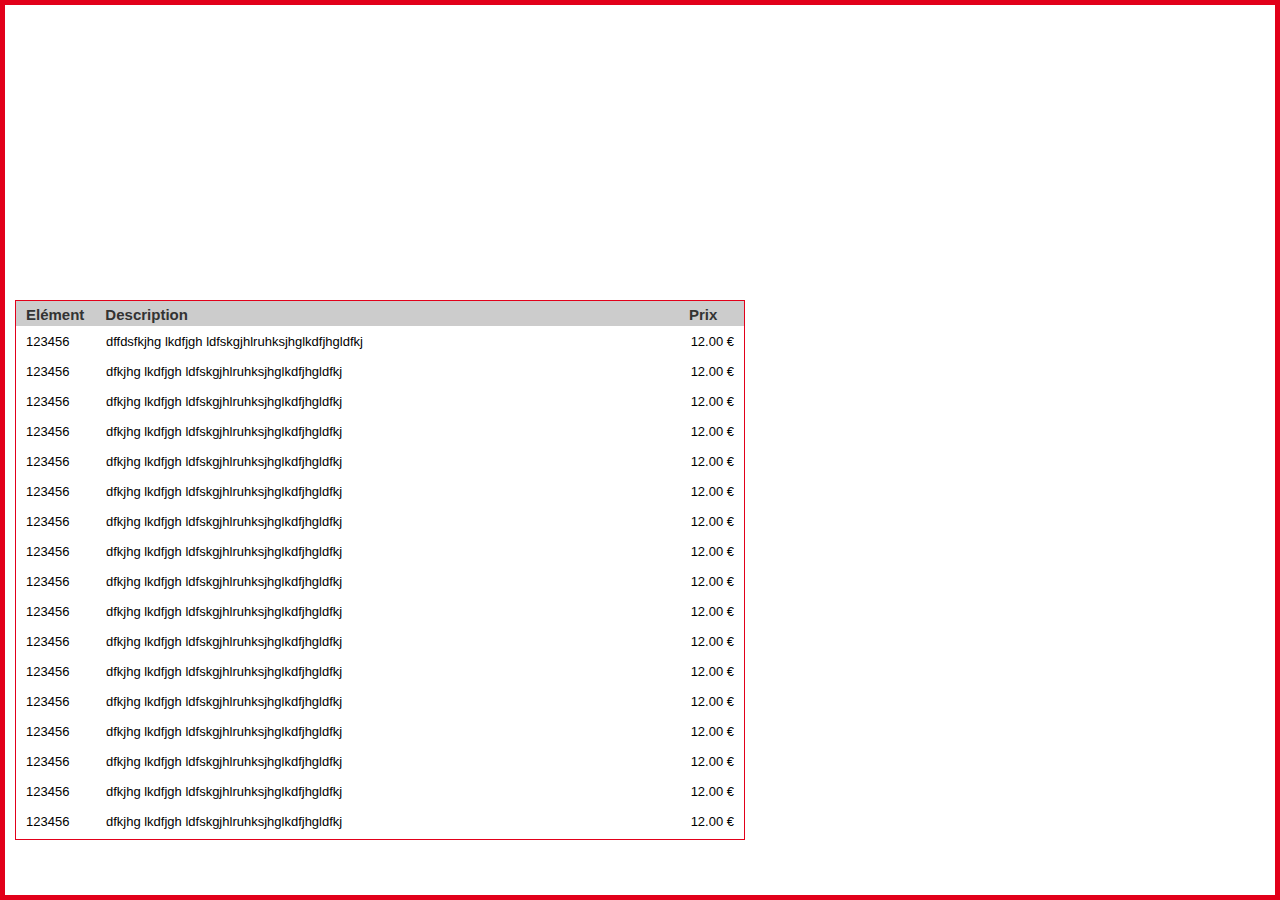
==== www/test2.html @ 25611826 "178" ====
<!DOCTYPE html PUBLIC "-//W3C//DTD XHTML 1.0 Transitional//EN" "http://www.w3.org/TR/xhtml1/DTD/xhtml1-transitional.dtd">
<html xmlns="http://www.w3.org/1999/xhtml">
<head>
<meta http-equiv="Content-Type" content="text/html; charset=utf-8" />
    <link rel="stylesheet" type="text/css" href="css/index.css" />
<title>Document sans titre</title>
<script type="text/javascript" src="http://code.jquery.com/jquery-1.10.1.min.js"></script>
</head>

<body>
<style>
#trfElems {position:absolute; bottom:60px; left:15px; height:60%; width:730px; border:1px solid #e2001a;}
#trfLesElems {position:absolute; top:25px;bottom:0px; left:0px;  overflow:auto; overflow-x:hidden;}
.fixedHeader tr th {width:60px;}.fixedHeader tr th+th {width:550px;}.fixedHeader tr th+th+th {width:100px;}
.scrollContent tr td {width:80px;}.scrollContent tr td+td {width:550px;}.scrollContent tr td+td+td {width:100px;}
</style>
<div id="trfElems">
<div><table><thead class="fixedHeader"><tr><th align="left">Elément</th><th align="left">Description</th><th align="right">Prix&nbsp;&nbsp;&nbsp;&nbsp;</th></tr></thead></table></div>
<div id="trfLesElems">
<table class="scrollContent">
<tr><td>123456</td><td>dffdsfkjhg lkdfjgh ldfskgjhlruhksjhglkdfjhgldfkj</td><td align="right">12.00 €</td></tr>
<tr><td>123456</td><td>dfkjhg lkdfjgh ldfskgjhlruhksjhglkdfjhgldfkj</td><td align="right">12.00 €</td></tr>
<tr><td>123456</td><td>dfkjhg lkdfjgh ldfskgjhlruhksjhglkdfjhgldfkj</td><td align="right">12.00 €</td></tr>
<tr><td>123456</td><td>dfkjhg lkdfjgh ldfskgjhlruhksjhglkdfjhgldfkj</td><td align="right">12.00 €</td></tr>
<tr><td>123456</td><td>dfkjhg lkdfjgh ldfskgjhlruhksjhglkdfjhgldfkj</td><td align="right">12.00 €</td></tr>
<tr><td>123456</td><td>dfkjhg lkdfjgh ldfskgjhlruhksjhglkdfjhgldfkj</td><td align="right">12.00 €</td></tr>
<tr><td>123456</td><td>dfkjhg lkdfjgh ldfskgjhlruhksjhglkdfjhgldfkj</td><td align="right">12.00 €</td></tr>
<tr><td>123456</td><td>dfkjhg lkdfjgh ldfskgjhlruhksjhglkdfjhgldfkj</td><td align="right">12.00 €</td></tr>
<tr><td>123456</td><td>dfkjhg lkdfjgh ldfskgjhlruhksjhglkdfjhgldfkj</td><td align="right">12.00 €</td></tr>
<tr><td>123456</td><td>dfkjhg lkdfjgh ldfskgjhlruhksjhglkdfjhgldfkj</td><td align="right">12.00 €</td></tr>
<tr><td>123456</td><td>dfkjhg lkdfjgh ldfskgjhlruhksjhglkdfjhgldfkj</td><td align="right">12.00 €</td></tr>
<tr><td>123456</td><td>dfkjhg lkdfjgh ldfskgjhlruhksjhglkdfjhgldfkj</td><td align="right">12.00 €</td></tr>
<tr><td>123456</td><td>dfkjhg lkdfjgh ldfskgjhlruhksjhglkdfjhgldfkj</td><td align="right">12.00 €</td></tr>
<tr><td>123456</td><td>dfkjhg lkdfjgh ldfskgjhlruhksjhglkdfjhgldfkj</td><td align="right">12.00 €</td></tr>
<tr><td>123456</td><td>dfkjhg lkdfjgh ldfskgjhlruhksjhglkdfjhgldfkj</td><td align="right">12.00 €</td></tr>
<tr><td>123456</td><td>dfkjhg lkdfjgh ldfskgjhlruhksjhglkdfjhgldfkj</td><td align="right">12.00 €</td></tr>
<tr><td>123456</td><td>dfkjhg lkdfjgh ldfskgjhlruhksjhglkdfjhgldfkj</td><td align="right">12.00 €</td></tr>
<tr><td>123456</td><td>dfkjhg lkdfjgh ldfskgjhlruhksjhglkdfjhgldfkj</td><td align="right">12.00 €</td></tr>
<tr><td>123456</td><td>dfkjhg lkdfjgh ldfskgjhlruhksjhglkdfjhgldfkj</td><td align="right">12.00 €</td></tr>
<tr><td>123456</td><td>dfkjhg lkdfjgh ldfskgjhlruhksjhglkdfjhgldfkj</td><td align="right">12.00 €</td></tr>
<tr><td>123456</td><td>dfkjhg lkdfjgh ldfskgjhlruhksjhglkdfjhgldfkj</td><td align="right">12.00 €</td></tr>
<tr><td>123456</td><td>dfkjhg lkdfjgh ldfskgjhlruhksjhglkdfjhgldfkj</td><td align="right">12.00 €</td></tr>
</table>
</div>
</div>
</body>
</html>
---- www/css/index.css ----
* {
    /*-webkit-tap-highlight-color: rgba(0,0,0,0); /* make transparent link selection, adjust last value opacity 0 to 1.0 */
  -webkit-box-sizing: border-box;
  -moz-box-sizing: border-box;
  box-sizing: border-box;
 }
html, body, div, span, applet, object, iframe,
h1, h2, h3, h4, h5, h6, p, blockquote, pre,
a, abbr, acronym, address, big, cite, code,
del, dfn, em, img, ins, kbd, q, s, samp,
small, strike, strong, sub, sup, tt, var,
b, u, i, center,
dl, dt, dd, ol, ul, li,
fieldset, form, label, legend,
table, caption, tbody, tfoot, thead, tr, th, td,
article, aside, canvas, details, embed,
figure, figcaption, footer, header, hgroup,
menu, nav, output, ruby, section, summary,
time, mark, audio, video {
	margin: 0;
	padding: 0;
	border: 0;
	font-size: 100%;
	vertical-align: baseline;
}
/* HTML5 */
article, aside, details, figcaption, figure,
footer, header, hgroup, menu, nav, section {
	display: block;
}
html,body {
	line-height: 1;
	height:100%;
}
ol, ul {
	list-style: none;
}
blockquote, q {
	quotes: none;
}
blockquote:before, blockquote:after,
q:before, q:after {
	content: '';
	content: none;
}
table {
	border-collapse: collapse;
	border-spacing: 0;
}
.LienStandard {color:#515151; cursor:pointer;} .LienStandard:hover {text-decoration:underline;color:#ea6113;}
.LienOStandard {background:#ea6113;color:#fff;} .LienStandard:hover {background:#fff;text-decoration:underline;color:#ea6113;}
.white {color:#fff;} .black {color:#000;} .gris {color:#515151;} .grisclair {color:#5c5c5c;} .orange {color:#ea6113;} .rouge {color:#e2001a;} .vert {color:#090;}
.ombreE1 {
	-moz-box-shadow: -1px -1px 2px 0px #7f7f7f,1px 1px 2px 0px #7f7f7f;
	-webkit-box-shadow: -1px -1px 2px 0px #7f7f7f,1px 1px 2px 0px #7f7f7f;
	-o-box-shadow: -1px -1px 2px 0px #7f7f7f,1px 1px 2px 0px #7f7f7f;
	box-shadow: -1px -1px 2px 0px #7f7f7f,1px 1px 2px 0px #7f7f7f;
	filter:progid:DXImageTransform.Microsoft.Shadow(color=#7f7f7f, Direction=315, Strength=1);
}
.ombreE2 {
	-moz-box-shadow: -2px -2px 2px 0px #7f7f7f,2px 2px 2px 0px #7f7f7f;
	-webkit-box-shadow: -2px -2px 2px 0px #7f7f7f,2px 2px 2px 0px #7f7f7f;
	-o-box-shadow: -2px -2px 2px 0px #7f7f7f,2px 2px 2px 0px #7f7f7f;
	box-shadow: -2px -2px 2px 0px #7f7f7f,2px 2px 2px 0px #7f7f7f;
	filter:progid:DXImageTransform.Microsoft.Shadow(color=#7f7f7f, Direction=315, Strength=2);
}
.gras {font-weight:bold;}
.italique {font-style:italic;}
.souligne {text-decoration:underline;}
.P10 {font-size:10px;}
.P11 {font-size:11px;}
.P12 {font-size:12px;}
.P13 {font-size:13px;}
.P14 {font-size:14px;}
.P15 {font-size:15px;}
.P16 {font-size:16px;}
.P17 {font-size:17px;}
.P18 {font-size:18px;}
.P19 {font-size:19px;}
.P20 {font-size:20px;}
.P21 {font-size:21px;}
.P22 {font-size:22px;}
.P41 {font-size:41px;}
.clear {clear:both;}
.centre {text-align:center;}
.droite {text-align:right;}
.gauche {text-align:left;}
.invis {visibility:hidden}
.floatleft {float:left;}
.floatright {float:right;}
.relative {position:relative;}
.pointer {cursor:pointer;}
cite {font-style: italic;}
strong {font-weight: bold;}
.MT10 {margin-top:10px;}
.MT12 {margin-top:12px;}
.MT15 {margin-top:15px;}
.MT20 {margin-top:20px;}
.ML10 {margin-left:10px;}
.ML12 {margin-left:12px;}
.ML15 {margin-left:15px;}
.ML20 {margin-left:20px;}
.unlien a:hover{text-decoration:underline;}
table {
	border-collapse:collapse;
	border-spacing:0;
/*	border:2px solid #ccc;
	border-right:2px solid #ccc;*/
	margin-bottom:10px;
/*	width:100%;*/
	border-radius:5px;
}
tr:nth-child(odd) {
/*	background:#ddd;*/
}
tr:nth-child(even) {
/*	background:#eee;*/
}
th {
	padding:10px;
	padding-top:6px;
	padding-bottom:4px;
	border-right:1px solid #ccc;
	background:#ccc;
	color:#333;
	font-size:15px;
}
th:last-child {
	border-right:none;
}
td {
	padding-left:10px;
	padding-right:10px;
	padding-top:3px;
	padding-bottom:3px;
	height:30px;
/*	border-right:1px solid #ccc;*/
	vertical-align:middle;
	font-size:13px;
}
td.last-child {
/*	border-right:none;*/
}
tr.lignecde {border-bottom:1px solid #ea6113; background:#FFF;}
td.coldate {text-align:center; width:150px;}
td.colref  {text-align:center; width:100px;}
td.coletat {text-align:center; width:250px;}
td.colmontant {text-align:right; width:200px;}
td.colpdf {text-align:center; width:40px;}
input[type="text"],input[type="password"],input[type="email"],input[type="file"],input[type="tel"],textarea  {
	border:1px solid #999;
	padding:4px;
	border-radius:4px;
	font-family:Verdana, Geneva, sans-serif;
	font-size:12px;
}
input[type="text"]:focus,input[type="password"]:focus,input[type="email"]:focus,input[type="file"]:focus,input[type="tel"]:focus,textarea:focus {
	border:1px solid #222;
	background:#FFFDFB;
}
input[type="text"]:invalid,input[type="password"]:invalid,input[type="email"]:invalid,input[type="file"]:invalid,input[type="tel"]:invalid,textarea:invalid {
/*	border:1px solid #C23;*/
}
input[type="button"],input[type="submit"] {
	background:#e2001a;
	color:#fff;
	border:1px solid #e2001a;
	padding:3px;
	border-radius:4px;
	font-family:Verdana, Geneva, sans-serif;
	font-size:12px;
}
input[type="button"]:hover,input[type="submit"]:hover {
	background:#fff;
	border:1px solid #e2001a;
	color:#e2001a;
	cursor:pointer;
/*	box-shadow: 3px 3px 5px 0px rgba(100,100,100, 0.7); */
	text-decoration:underline;
}
/* STRUCTURE
--------------------------------------------------------------------------- */
body {
    -webkit-touch-callout: none;                /* prevent callout to copy image, etc when tap to hold */
    -webkit-text-size-adjust: none;             /* prevent webkit from resizing text to fit */
    -webkit-user-select: none;                  /* prevent copy paste, to allow, change 'none' to 'text' */
    background-color:#fff;
    font-family:'HelveticaNeue-Light', 'HelveticaNeue', Helvetica, Arial, sans-serif;
    font-size:12px;
    height:100%;
    margin:0px;
    padding:0px;
    width:100%;
	border:5px solid #e2001a;
	min-height:100%;
}
#header {
	width:100%;
	height:40px;
	line-height:40px;
    text-align:center;
	vertical-align:middle;
	background:#CCC;
}
#content {
	background:#FFF;
	padding-top:10px;
	padding-bottom:40px;
	padding-left:20px;
	padding-right:20px;
	width:90%;
	margin:0 auto;
}
#footer {
	width:auto;
	height:20px;
	line-height:18px;
	position:fixed;
	bottom:5px; left:5px; right:5px;
	background:#CCC;
	padding-left:10px; padding-top:0px;
	vertical-align:middle;
}
#footer p {
	margin-top:-2px;
}
#log {
	display:none;
	width:auto;
	height:220px;
	position:fixed;
	bottom:25px; left:5px; right:5px;
	background:#EEE;
	padding-left:10px; padding-top:5px; padding-right:10px;
	overflow:scroll;
	overflow-x:hidden;
}
#cnType { float:right; margin-right:10px;}
h1 {
	color:#e2001a;
    font-size:26px;
	line-height:34px;
    font-weight:normal;
    margin:0px;
    overflow:visible;
	vertical-align:middle;
}
h2 {
	color:#e2001a;
    font-size:22px;
	line-height:28px;
    font-weight:normal;
    margin:0px;
    overflow:visible;
	vertical-align:middle;
	text-decoration:underline;
	margin-top:5px;
}
p {
	font-family:Verdana, Geneva, sans-serif;
    font-size:16px;
	line-height:28px;
    font-weight:normal;
    margin:0px;
	color:#333;
}
.loader {display:none;}
.Panneau {
	display:none;
	position:relative;
}
.current {
	display:block;
}
.bRetour {
	position:absolute;
	right:10px;
	top:10px;
}
#Signature {margin:5px 0px 10px 0px;}
.Logo {margin-top:-1px;}
/* PANNEAU RECHERCHE */
.PanneauRech {display:none;background:#FFF;border:3px solid #e2001a;border-radius:5px;width:90%;height:90%;position:fixed;left:5%;top:5%;}
.HeaderPanRech {height:63px; border-bottom:3px solid #e2001a; position:absolute; top:0; left:0; right:0;}
.HeaderPanRech p {margin-top:5px;line-height:20px; padding-left:15px; padding-right:15px;}
.HeaderPanRech p input {width:100%;}
.ContentPanRech {overflow:scroll; overflow-x:hidden; position:absolute; top:63px; left:0; right:0; bottom:40px; margin-top:5px; margin-bottom:5px;}
.ContentPanRech li {padding-left:15px;line-height:26px; font-size:18px; font-weight:normal; color:#545458; width:100%; cursor:pointer;}
.ContentPanRech li:hover { background:#e2001a; color:#fff;}
.ContentPanRech li a {width:100%; display:block;}
.FooterPanRech {height:40px; border-top:3px solid #e2001a; position:absolute; bottom:0px; left:0; right:0; display:block;vertical-align:middle; padding-left:15px; }
.FooterPanRech button {margin-top:4px;}
/* INIT
-------------------------------*/
#Init {text-align:center;}
/* CONNEXION
-------------------------------*/
#Connexion {text-align:center;}
#ident {margin-top:20px;}
#tcon {margin:0 auto;}
#User {width:140px;}
#Psw {width:140px;}
#btnlog{width:40px;}
/* MAIN
-------------------------------*/
#Main {text-align:center;}
#lienconsulthist {display:none;}
/* TARIF
-------------------------------*/
#LeModele {
	margin-bottom:10px;
}
#trfElems {position:absolute; bottom:60px; left:15px; height:60%; width:730px; border:1px solid #e2001a;}
#trfLesElems {position:absolute; top:25px;bottom:0px; left:0px;  overflow:auto; overflow-x:hidden;}
.fixedHeader tr th {width:60px;}.fixedHeader tr th+th {width:550px;}.fixedHeader tr th+th+th {width:100px;}
.scrollContent tr td {width:80px;}.scrollContent tr td+td {width:550px;}.scrollContent tr td+td+td {width:100px;}
#trfResult {
	margin-left:10px;
	width:auto;
	overflow:scroll;
	overflow-x:hidden;
}
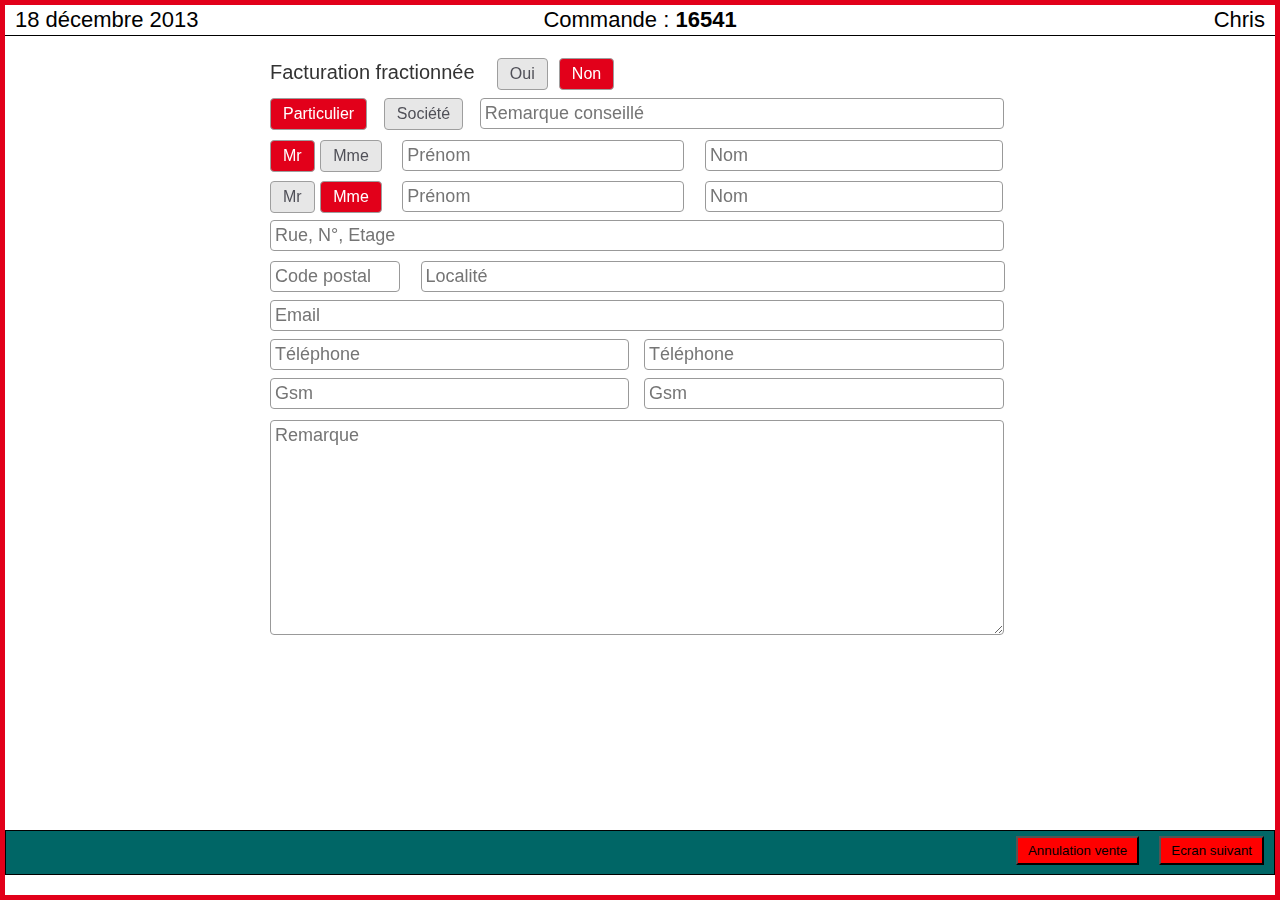
==== commit 063c0649: "295" ====
--- a/www/test2.html
+++ b/www/test2.html
@@ -14,34 +14,141 @@
 .fixedHeader tr th {width:60px;}.fixedHeader tr th+th {width:550px;}.fixedHeader tr th+th+th {width:100px;}
 .scrollContent tr td {width:80px;}.scrollContent tr td+td {width:550px;}.scrollContent tr td+td+td {width:100px;}
 </style>
-<div id="trfElems">
-<div><table><thead class="fixedHeader"><tr><th align="left">Elément</th><th align="left">Description</th><th align="right">Prix&nbsp;&nbsp;&nbsp;&nbsp;</th></tr></thead></table></div>
-<div id="trfLesElems">
-<table class="scrollContent">
-<tr><td>123456</td><td>dffdsfkjhg lkdfjgh ldfskgjhlruhksjhglkdfjhgldfkj</td><td align="right">12.00 €</td></tr>
-<tr><td>123456</td><td>dfkjhg lkdfjgh ldfskgjhlruhksjhglkdfjhgldfkj</td><td align="right">12.00 €</td></tr>
-<tr><td>123456</td><td>dfkjhg lkdfjgh ldfskgjhlruhksjhglkdfjhgldfkj</td><td align="right">12.00 €</td></tr>
-<tr><td>123456</td><td>dfkjhg lkdfjgh ldfskgjhlruhksjhglkdfjhgldfkj</td><td align="right">12.00 €</td></tr>
-<tr><td>123456</td><td>dfkjhg lkdfjgh ldfskgjhlruhksjhglkdfjhgldfkj</td><td align="right">12.00 €</td></tr>
-<tr><td>123456</td><td>dfkjhg lkdfjgh ldfskgjhlruhksjhglkdfjhgldfkj</td><td align="right">12.00 €</td></tr>
-<tr><td>123456</td><td>dfkjhg lkdfjgh ldfskgjhlruhksjhglkdfjhgldfkj</td><td align="right">12.00 €</td></tr>
-<tr><td>123456</td><td>dfkjhg lkdfjgh ldfskgjhlruhksjhglkdfjhgldfkj</td><td align="right">12.00 €</td></tr>
-<tr><td>123456</td><td>dfkjhg lkdfjgh ldfskgjhlruhksjhglkdfjhgldfkj</td><td align="right">12.00 €</td></tr>
-<tr><td>123456</td><td>dfkjhg lkdfjgh ldfskgjhlruhksjhglkdfjhgldfkj</td><td align="right">12.00 €</td></tr>
-<tr><td>123456</td><td>dfkjhg lkdfjgh ldfskgjhlruhksjhglkdfjhgldfkj</td><td align="right">12.00 €</td></tr>
-<tr><td>123456</td><td>dfkjhg lkdfjgh ldfskgjhlruhksjhglkdfjhgldfkj</td><td align="right">12.00 €</td></tr>
-<tr><td>123456</td><td>dfkjhg lkdfjgh ldfskgjhlruhksjhglkdfjhgldfkj</td><td align="right">12.00 €</td></tr>
-<tr><td>123456</td><td>dfkjhg lkdfjgh ldfskgjhlruhksjhglkdfjhgldfkj</td><td align="right">12.00 €</td></tr>
-<tr><td>123456</td><td>dfkjhg lkdfjgh ldfskgjhlruhksjhglkdfjhgldfkj</td><td align="right">12.00 €</td></tr>
-<tr><td>123456</td><td>dfkjhg lkdfjgh ldfskgjhlruhksjhglkdfjhgldfkj</td><td align="right">12.00 €</td></tr>
-<tr><td>123456</td><td>dfkjhg lkdfjgh ldfskgjhlruhksjhglkdfjhgldfkj</td><td align="right">12.00 €</td></tr>
-<tr><td>123456</td><td>dfkjhg lkdfjgh ldfskgjhlruhksjhglkdfjhgldfkj</td><td align="right">12.00 €</td></tr>
-<tr><td>123456</td><td>dfkjhg lkdfjgh ldfskgjhlruhksjhglkdfjhgldfkj</td><td align="right">12.00 €</td></tr>
-<tr><td>123456</td><td>dfkjhg lkdfjgh ldfskgjhlruhksjhglkdfjhgldfkj</td><td align="right">12.00 €</td></tr>
-<tr><td>123456</td><td>dfkjhg lkdfjgh ldfskgjhlruhksjhglkdfjhgldfkj</td><td align="right">12.00 €</td></tr>
-<tr><td>123456</td><td>dfkjhg lkdfjgh ldfskgjhlruhksjhglkdfjhgldfkj</td><td align="right">12.00 €</td></tr>
-</table>
-</div>
+<div id="Commande" class="Panneau current">
+	<div id="Ecran1" class="EcranCde current2">
+        <div class="cdeEntete">
+        <table width="100%"><tr><td width="33%">18 décembre 2013</td><td align="center">Commande : <strong>16541</strong></td><td width="33%" align="right">Chris</td></tr></table>
+        </div>
+        <div class="cdeContent">
+        <div class="bloc">
+            <p>Facturation fractionnée&nbsp;&nbsp;&nbsp;
+            <input type="radio" name="fract" id="fracoui" onChange="chkFrac()"><label for="fracoui">Oui</label>&nbsp;&nbsp;<input type="radio" name="fract" id="fracnon" onChange="chkFrac()" checked="checked"><label for="fracnon">Non</label>&nbsp;&nbsp;&nbsp;&nbsp;&nbsp;&nbsp;
+            <span id="rubrfrac">Nombre : <select id="NbFrac">
+            <option value="2">2</option>
+            <option value="3">3</option>
+            <option value="4">4</option>
+            <option value="5">5</option>
+            <option value="6">6</option>
+            <option value="7">7</option>
+            <option value="8">8</option>
+            <option value="9">9</option>
+            <option value="10">10</option></select></span>
+            </p>
+            <p><input type="radio" name="genre" id="Partic" value="1" checked="checked" onChange="chkPartSoc()"><label for="Partic" id="lPartic">Particulier</label>&nbsp;&nbsp;
+            <input type="radio" name="genre" id="Societ" value="2" onChange="chkPartSoc()"><label for="Societ">Société</label>&nbsp;&nbsp;
+            <input type="text" name="remvend" id="RemarqueVendeur" placeholder="Remarque conseillé">
+            </p>
+            <div id="rubrsoc">
+            <p class="floatleft"><input type="text" id="Societe" placeholder="Société"></p>
+            <p class="floatleft ML20"><input type="text" id="NumTva" placeholder="N° de TVA"-></p><div class="clear"></div>
+            <p>
+            <input type="radio" name="civil0" id="Civil0Mr" checked="checked" /><label for="Civil0Mr">Mr</label>
+            <input type="radio" name="civil0" id="Civil0Mme" class="ML15" /><label for="Civil0Mme">Mme</label>
+            <input type="text" name="respon" id="Responsable" placeholder="Responsable" class="ML15" />
+            </p>
+            </div>
+            <div class="floatleft">
+            <div id="rubrpart">
+            <p>
+            <input type="radio" name="civil1" id="Civil1Mr" checked="checked" /><label for="Civil1Mr">Mr</label>
+            <input type="radio" name="civil1" id="Civil1Mme" class="ML15" /><label for="Civil1Mme">Mme</label>
+            <input type="text" name="prenom1" id="Prenom1" placeholder="Prénom" class="ML15" />
+            <input type="text" name="nom1" id="Nom1" placeholder="Nom" class="ML15" />
+            </p>
+            <p>
+            <input type="radio" name="civil2" id="Civil2Mr"/><label for="Civil2Mr">Mr</label>
+            <input type="radio" name="civil2" id="Civil2Mme" checked="checked"  class="ML15" /><label for="Civil2Mme">Mme</label>
+            <input type="text" name="prenom2" id="Prenom2" placeholder="Prénom" class="ML15" />
+            <input type="text" name="nom2" id="Nom2" placeholder="Nom" class="ML15" />
+            </p>
+            </div>
+            <p><input type="text" name="adress" id="Adresse" placeholder="Rue, N°, Etage" /></p>
+            <p>
+            <input type="text" name="cp" id="CP" placeholder="Code postal" />
+            <input type="text" name="ville" id="Ville" placeholder="Localité" class="ML15" />
+            </p>
+            <p><input type="email" name="email" id="Email" placeholder="Email" /></p>
+            <p><input type="tel" name="tel1" id="Tel1" placeholder="Téléphone" /><input type="tel" name="tel2" id="Tel2" placeholder="Téléphone" class="ML15" /></p>
+            <p><input type="tel" name="gsm1" id="Gsm1" placeholder="Gsm" /><input type="tel" name="gsm2" id="Gsm2" placeholder="Gsm" class="ML15" /></p>
+            <p><textarea id="Remarque1" placeholder="Remarque"></textarea></p>
+            <br/><br/><br/><br/><br/><br/><br/><br/><br/><br/><br/><br/><br/><br/><br/><br/><br/><br/><br/><br/><br/><br/><br/><br/><br/><br/>
+            </div>
+            <div class="floatleft ML20">
+            </div><div class="clear"></div>
+        </div>
+        <div class="cdeFooter">
+        <button class="btncde ML15" onClick="Go('Main')">Annulation vente</button><button class="btncde ML15" onClick="chkEcran()">Ecran suivant</button>
+        </div>
+        </div>
+    </div>
+	<div id="Ecran2" class="EcranCde">
+        <div class="cdeEntete">
+        <table width="100%"><tr><td width="33%">18 décembre 2013</td><td align="center">Commande : <strong>16541</strong></td><td width="33%" align="right">Chris</td></tr></table>
+        </div>
+        <div class="cdeContent">
+        <div id="cdeChoix">
+            <div id="cx1" class="floatleft"><p>Modèle : <button id="RechMod" onClick="InitRech('Modeles')">Choisir</button></p></div>
+            <div id="cx2" class="floatleft ML15"><p>Revêtement : <button id="RechCuir" onClick="InitRech('TypeCuir')">Choisir</button></p></div>
+            <div id="cx3" class="floatleft ML15"><p>Couleur : <button id="RechCouleur" onClick="InitRech('Couleur')">Choisir</button></p></div>
+            <div id="cx4" class="floatleft ML15"><p>Option : <button id="RechOptions" onClick="InitRech('Option')">Choisir</button></p></div>
+            <div class="clear"></div>
+        </div>
+        <p>Délai de livraison : <input type="tel" id="Delai"/> semaines&nbsp;&nbsp;&nbsp;
+        <input type="radio" name="GenreDelai" id="GenreASAP" checked><label for="GenreASAP">ASAP</label>
+        <input type="radio" name="GenreDelai" id="GenreResp"><label for="GenreResp">Respecter</label>
+        </p>
+        </div>
+        <div class="cdeFooter">
+        <button class="btncde ML15" onClick="prevEcran()">Ecran précédent</button><button class="btncde ML15" onClick="Go('Main')">Annulation vente</button><button class="btncde ML15" onClick="chkEcran()">Ecran suivant</button>
+        </div>
+    </div>
+    <script>
+	var EcranActif=1;
+	function chkFrac() {
+		$('#rubrfrac').css('display',$('#fracnon').is(':checked')==true?'none':'inline');
+	}
+	function chkPartSoc() {
+		if ($('#Partic').is(':checked')==true) {
+			$('#rubrsoc').css('display','none');
+			$('#rubrpart').css('display','block');
+		} else {
+			$('#rubrsoc').css('display','block');
+			$('#rubrpart').css('display','none');
+		}
+	}
+	function prevEcran() {
+		$('#Ecran'+EcranActif).removeClass('current2');
+		EcranActif-=1;
+		$('#Ecran'+EcranActif).addClass('current2');
+	}
+	function chkEcran() {
+		switch (EcranActif) {
+		case 1:
+			if ($('#fracoui').is(':checked')==true && $('#NbFrac').val()=='') {
+				alert('Vous devez entrer le nombre de fractionnement'); return false;
+			}
+			if ($('#Societ').is(':checked')==true && $('#Societe').val()=='') {
+				alert('Le nom de la société est obligatoire'); return false;
+			}
+			if ($('#Nom1').val()=='' || $('#Prenom1').val()=='') {
+				alert('Le prénom et le nom est obligatoire'); return false;
+			}
+			if ($('#CP').val()=='') {
+				alert('Le code postal est obligatoire'); return false;
+			}
+			if ($('#Ville').val()=='') {
+				alert('L\'adresse est obligatoire'); return false;
+			}
+			if ($('#Tel1').val()=='') {
+				alert('Le téléphone est obligatoire'); return false;
+			}
+			$('#Ecran'+EcranActif).removeClass('current2');
+			EcranActif+=1;
+			$('#Ecran'+EcranActif).addClass('current2');
+			break;
+		}
+	}
+	</script>
 </div>
 </body>
 </html>--- a/www/css/index.css
+++ b/www/css/index.css
@@ -123,7 +123,7 @@
 	border-right:1px solid #ccc;
 	background:#ccc;
 	color:#333;
-	font-size:15px;
+	font-size:25px;
 }
 th:last-child {
 	border-right:none;
@@ -131,12 +131,12 @@
 td {
 	padding-left:10px;
 	padding-right:10px;
-	padding-top:3px;
-	padding-bottom:3px;
+	padding-top:2px;
+	padding-bottom:2px;
 	height:30px;
 /*	border-right:1px solid #ccc;*/
 	vertical-align:middle;
-	font-size:13px;
+	font-size:23px;
 }
 td.last-child {
 /*	border-right:none;*/
@@ -152,7 +152,15 @@
 	padding:4px;
 	border-radius:4px;
 	font-family:Verdana, Geneva, sans-serif;
-	font-size:12px;
+	font-size:18px;
+}
+select {
+	border:1px solid #999;
+	padding:4px;
+	border-radius:4px;
+	font-family:Verdana, Geneva, sans-serif;
+	font-size:18px;
+	height:26px;
 }
 input[type="text"]:focus,input[type="password"]:focus,input[type="email"]:focus,input[type="file"]:focus,input[type="tel"]:focus,textarea:focus {
 	border:1px solid #222;
@@ -168,7 +176,7 @@
 	padding:3px;
 	border-radius:4px;
 	font-family:Verdana, Geneva, sans-serif;
-	font-size:12px;
+	font-size:18px;
 }
 input[type="button"]:hover,input[type="submit"]:hover {
 	background:#fff;
@@ -222,7 +230,8 @@
 	vertical-align:middle;
 }
 #footer p {
-	margin-top:-2px;
+	margin-top:-5px;
+	font-size:14px;
 }
 #log {
 	display:none;
@@ -238,8 +247,8 @@
 #cnType { float:right; margin-right:10px;}
 h1 {
 	color:#e2001a;
-    font-size:26px;
-	line-height:34px;
+    font-size:36px;
+	line-height:44px;
     font-weight:normal;
     margin:0px;
     overflow:visible;
@@ -247,8 +256,8 @@
 }
 h2 {
 	color:#e2001a;
-    font-size:22px;
-	line-height:28px;
+    font-size:28px;
+	line-height:38px;
     font-weight:normal;
     margin:0px;
     overflow:visible;
@@ -258,8 +267,8 @@
 }
 p {
 	font-family:Verdana, Geneva, sans-serif;
-    font-size:16px;
-	line-height:28px;
+    font-size:20px;
+	line-height:32px;
     font-weight:normal;
     margin:0px;
 	color:#333;
@@ -273,23 +282,26 @@
 	display:block;
 }
 .bRetour {
-	position:absolute;
-	right:10px;
-	top:10px;
+	position:absolute; 
+	right:5px;
+	top:0px;
+	margin-top:-4px;
+	cursor:pointer;
+    -webkit-tap-highlight-color: rgba(0,0,0,0); /* make transparent link selection, adjust last value opacity 0 to 1.0*/ 
 }
 #Signature {margin:5px 0px 10px 0px;}
 .Logo {margin-top:-1px;}
 /* PANNEAU RECHERCHE */
-.PanneauRech {display:none;background:#FFF;border:3px solid #e2001a;border-radius:5px;width:90%;height:90%;position:fixed;left:5%;top:5%;}
+.PanneauRech {display:none;background:#FFF;border:3px solid #e2001a;border-radius:5px;width:90%;height:90%;position:fixed;left:5%;top:5%; z-index:10;}
 .HeaderPanRech {height:63px; border-bottom:3px solid #e2001a; position:absolute; top:0; left:0; right:0;}
 .HeaderPanRech p {margin-top:5px;line-height:20px; padding-left:15px; padding-right:15px;}
-.HeaderPanRech p input {width:100%;}
+.HeaderPanRech p input {width:100%; height:24px; font-size:14px;}
 .ContentPanRech {overflow:scroll; overflow-x:hidden; position:absolute; top:63px; left:0; right:0; bottom:40px; margin-top:5px; margin-bottom:5px;}
 .ContentPanRech li {padding-left:15px;line-height:26px; font-size:18px; font-weight:normal; color:#545458; width:100%; cursor:pointer;}
 .ContentPanRech li:hover { background:#e2001a; color:#fff;}
 .ContentPanRech li a {width:100%; display:block;}
 .FooterPanRech {height:40px; border-top:3px solid #e2001a; position:absolute; bottom:0px; left:0; right:0; display:block;vertical-align:middle; padding-left:15px; }
-.FooterPanRech button {margin-top:4px;}
+.FooterPanRech button {margin-top:4px; font-size:17px}
 /* INIT
 -------------------------------*/
 #Init {text-align:center;}
@@ -304,19 +316,45 @@
 /* MAIN
 -------------------------------*/
 #Main {text-align:center;}
-#lienconsulthist {display:none;}
+#Main p {font-size:24px; line-height:38px;}
+.lienconsulthist {display:none;}
 /* TARIF
 -------------------------------*/
-#LeModele {
-	margin-bottom:10px;
-}
-#trfElems {position:absolute; bottom:60px; left:15px; height:60%; width:730px; border:1px solid #e2001a;}
-#trfLesElems {position:absolute; top:25px;bottom:0px; left:0px;  overflow:auto; overflow-x:hidden;}
-.fixedHeader tr th {width:60px;}.fixedHeader tr th+th {width:550px;}.fixedHeader tr th+th+th {width:100px;}
-.scrollContent tr td {width:80px;}.scrollContent tr td+td {width:550px;}.scrollContent tr td+td+td {width:100px;}
-#trfResult {
-	margin-left:10px;
-	width:auto;
-	overflow:scroll;
-	overflow-x:hidden;
-}
+#LeModele {margin-bottom:10px;}
+#trfElems {position:fixed; bottom:35px; left:15px; height:60%; width:857px; border:1px solid #e2001a;}
+#trfLesElems {position:absolute; top:34px;bottom:0px; left:0px; right:0px;  overflow:auto; overflow-x:hidden;}
+.fixedHeader tr th {width:60px;}.fixedHeader tr th+th {width:650px;}.fixedHeader tr th+th+th {width:130px;}
+.scrollContent tr td {width:80px;}.scrollContent tr td+td {width:650px;}.scrollContent tr td+td+td {width:130px;}
+#trfResult {margin-left:10px;width:auto;overflow:scroll;overflow-x:hidden;}
+/* COMMANDES
+-------------------------------*/
+.EcranCde {display:none; position:relative;}
+.current2 {display:block;}
+.cdeEntete {border-bottom:1px solid #000;}.cdeEntete table {margin-bottom:0px;}.cdeEntete td {font-size:22px;}
+.cdeContent {padding:15px; overflow:scroll; overflow-x: hidden; position:fixed; top:41px; left:5px; right:5px; bottom:68px;}
+.cdeFooter {position:fixed; bottom:25px; left:5px; right:5px; border:1px solid #000; text-align:right; padding:0px;height:45px; min-height:45px; background:#066;}
+.cdeFooter button {margin:5px 10px 5px 10px; padding-top:5px; padding-bottom:5px; padding-left:10px; padding-right:10px; color:#000; background:#F00;}
+.cdeContent select {padding:4px; text-align:right;}
+.cdeContent label{border-radius:4px; font-size:16px; line-height:26px; margin-top:-2px;}
+.cdeContent input[type=radio] {display:none;}
+.cdeContent input[type=radio] + label {display:inline-block;padding: 2px 12px;background-color: #e7e7e7;color:#505058; border:1px solid #9e9e9e;}
+.cdeContent input[type=radio]:checked + label {background-color:#e2001a;color:#fff;}
+/* ecran 1 */
+.bloc{width:740px; position:relative; left:50%; margin-left:-370px;}
+#rubrsoc,#rubrfrac {display:none;} #rubrsoc {margin-bottom:8px;}
+#lPartic {margin-bottom:8px;}
+#RemarqueVendeur {width:524px; margin-top:8px;}
+#Societe {width:438px; margin-bottom:8px;}
+#NumTva {width:276px;}
+#Responsable {width:600px; }
+#Prenom1, #Prenom2 {width:282px;} #Nom1, #Nom2 {width:298px;margin-bottom:8px;}
+#Adresse,#Email {width:734px;margin-bottom:8px;}
+#CP {width:130px;}
+#Ville {width:584px; margin-bottom:8px;}
+#Tel1,#Gsm1 {width:359px; margin-bottom:8px;}
+#Tel2,#Gsm2 {width:360px; margin-bottom:8px;}
+#Remarque1 {width:734px; height:215px; margin-bottom:8px; margin-top:3px;}
+/* ecran 2 */
+#Delai {width:40px;}
+#cdeChoix {margin-top:10px;}
+#cx1,#cx2,#cx3,#cx4 {width:240px;}